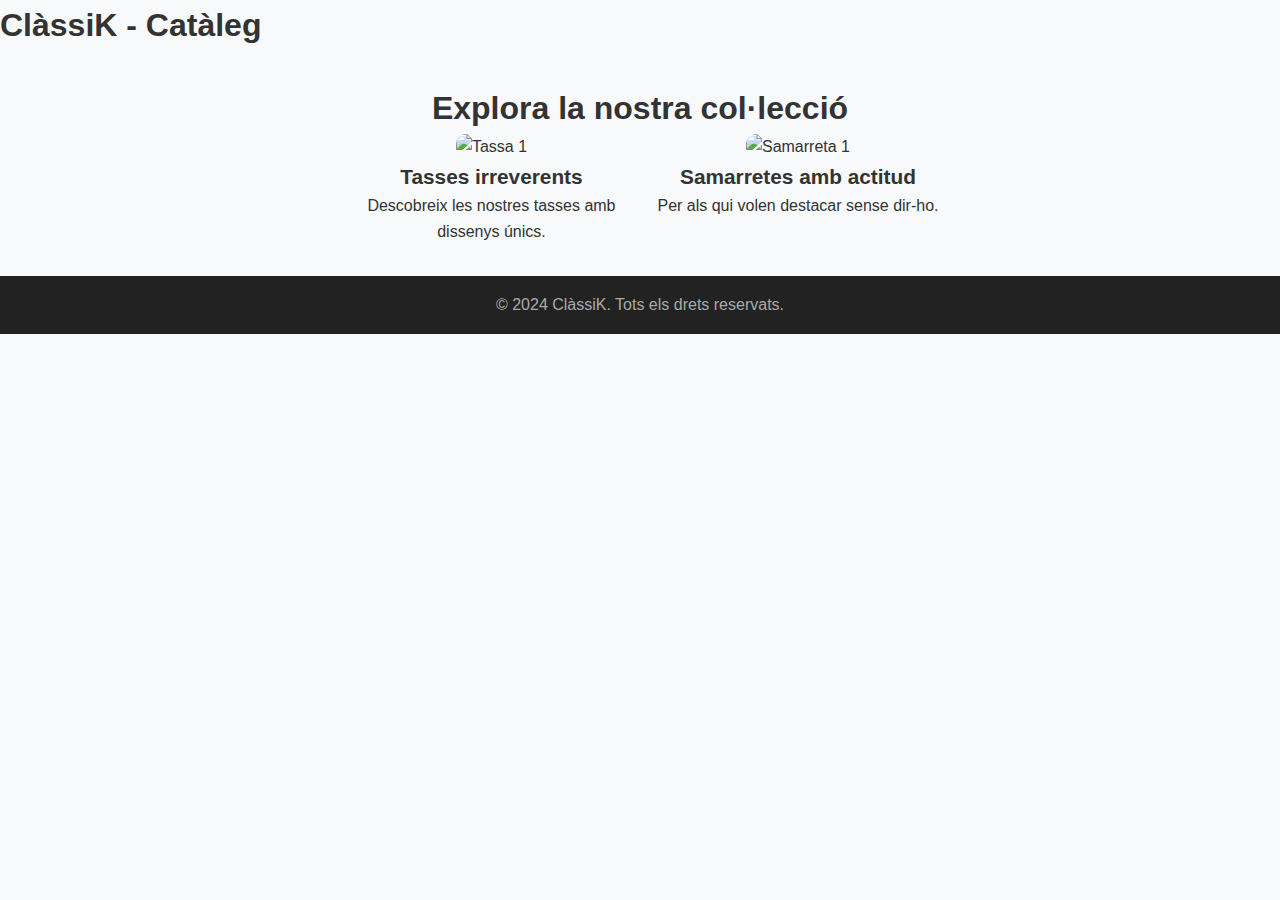
==== catalog.html @ ed699264 "Canvi de nom i reestructuració de tots els arxius" ====
<!DOCTYPE html>
<html lang="ca">
<head>
  <meta charset="UTF-8">
  <meta name="viewport" content="width=device-width, initial-scale=1.0">
  <title>ClàssiK - Catàleg</title>
  <link rel="stylesheet" href="style.css">
</head>
<body>
  <!-- Header -->
  <header>
    <h1>ClàssiK - Catàleg</h1>
  </header>

  <!-- Catàleg -->
  <section class="catalog">
    <h2>Explora la nostra col·lecció</h2>
    <div class="productes">
      <div class="producte">
        <img src="https://via.placeholder.com/300" alt="Tassa 1">
        <h3>Tasses irreverents</h3>
        <p>Descobreix les nostres tasses amb dissenys únics.</p>
      </div>
      <div class="producte">
        <img src="https://via.placeholder.com/300" alt="Samarreta 1">
        <h3>Samarretes amb actitud</h3>
        <p>Per als qui volen destacar sense dir-ho.</p>
      </div>
    </div>
  </section>

  <!-- Footer -->
  <footer>
    &copy; 2024 ClàssiK. Tots els drets reservats.
  </footer>
</body>
</html>
---- style.css ----
/* General */
* {
  margin: 0;
  padding: 0;
  box-sizing: border-box;
}

body {
  font-family: 'Arial', sans-serif;
  line-height: 1.6;
  color: #333;
  background-color: #f8f9fa;
}

a {
  text-decoration: none;
  color: inherit;
}

h1, h2, h3 {
  font-weight: bold;
}

/* Hero Section */
.hero {
  display: flex;
  align-items: center;
  justify-content: center;
  height: 100vh;
  background: linear-gradient(to bottom, rgba(0, 0, 0, 0.6), rgba(0, 0, 0, 0.6)),
              url('https://via.placeholder.com/1920x1080') no-repeat center center/cover;
  color: #fff;
  text-align: center;
  padding: 1rem;
}

.hero h1 {
  font-size: 3rem;
}

.hero p {
  font-size: 1.2rem;
}

.hero .cta {
  padding: 1rem 2rem;
  background-color: #e63946;
  color: #fff;
  border: none;
  border-radius: 5px;
  font-size: 1rem;
  cursor: pointer;
  transition: background 0.3s;
}

.hero .cta:hover {
  background-color: #d62828;
}

/* Qui som */
.qui-som {
  padding: 2rem 1rem;
  text-align: center;
}

.qui-som h2 {
  font-size: 2rem;
}

.qui-som p {
  font-size: 1rem;
}

/* Valors */
.valors {
  display: flex;
  flex-wrap: wrap;
  justify-content: center;
  padding: 2rem 1rem;
}

.valors .valor {
  max-width: 300px;
  margin: 1rem;
  text-align: center;
}

.valors h3 {
  font-size: 1.5rem;
}

.valors p {
  font-size: 1rem;
}

/* Catàleg */
.catalog {
  padding: 2rem 1rem;
  text-align: center;
}

.catalog h2 {
  font-size: 2rem;
}

.productes {
  display: flex;
  flex-wrap: wrap;
  justify-content: center;
  gap: 1rem;
}

.producte {
  max-width: 300px;
  text-align: center;
}

.producte img {
  width: 100%;
  border-radius: 10px;
}

.producte h3 {
  font-size: 1.3rem;
}

.producte p {
  font-size: 1rem;
}

/* Testimonis */
.testimonis {
  padding: 2rem 1rem;
  text-align: center;
}

.testimonis h2 {
  font-size: 2rem;
}

.testimoni {
  margin-bottom: 1rem;
}

.testimoni p {
  font-size: 1rem;
  font-style: italic;
}

.testimoni span {
  display: block;
  font-size: 0.9rem;
}

/* Contacte */
.contacte {
  padding: 2rem 1rem;
  text-align: center;
}

.contacte h2 {
  font-size: 2rem;
}

.contacte form {
  display: flex;
  flex-direction: column;
  align-items: center;
}

.contacte input, .contacte textarea {
  margin: 0.5rem 0;
  padding: 0.5rem;
  width: 100%;
  max-width: 400px;
  border: 1px solid #ccc;
  border-radius: 5px;
}

.contacte button {
  padding: 0.5rem 1rem;
  background-color: #e63946;
  color: #fff;
  border: none;
  border-radius: 5px;
  cursor: pointer;
  transition: background 0.3s;
}

.contacte button:hover {
  background-color: #d62828;
}

/* Footer */
footer {
  padding: 1rem;
  text-align: center;
  background: #222;
  color: #aaa;
}

/* Responsive adjustments */
@media (max-width: 768px) {
  .hero h1 {
    font-size: 2.5rem;
  }

  .hero p {
    font-size: 1rem;
  }

  .hero .cta {
    font-size: 0.9rem;
    padding: 0.8rem 1.5rem;
  }

  .valors {
    flex-direction: column;
  }

  .productes {
    flex-direction: column;
    gap: 1.5rem;
  }

  .catalog h2, .testimonis h2, .contacte h2 {
    font-size: 1.8rem;
  }

  .testimoni p {
    font-size: 0.9rem;
  }
}

@media (max-width: 480px) {
  .hero h1 {
    font-size: 2rem;
  }

  .hero p {
    font-size: 0.9rem;
  }

  .hero .cta {
    font-size: 0.8rem;
    padding: 0.6rem 1rem;
  }

  .valors, .productes {
    padding: 1rem;
  }

  .valors .valor, .producte {
    margin: 0.5rem 0;
  }

  .contacte input, .contacte textarea {
    width: 90%;
  }
}
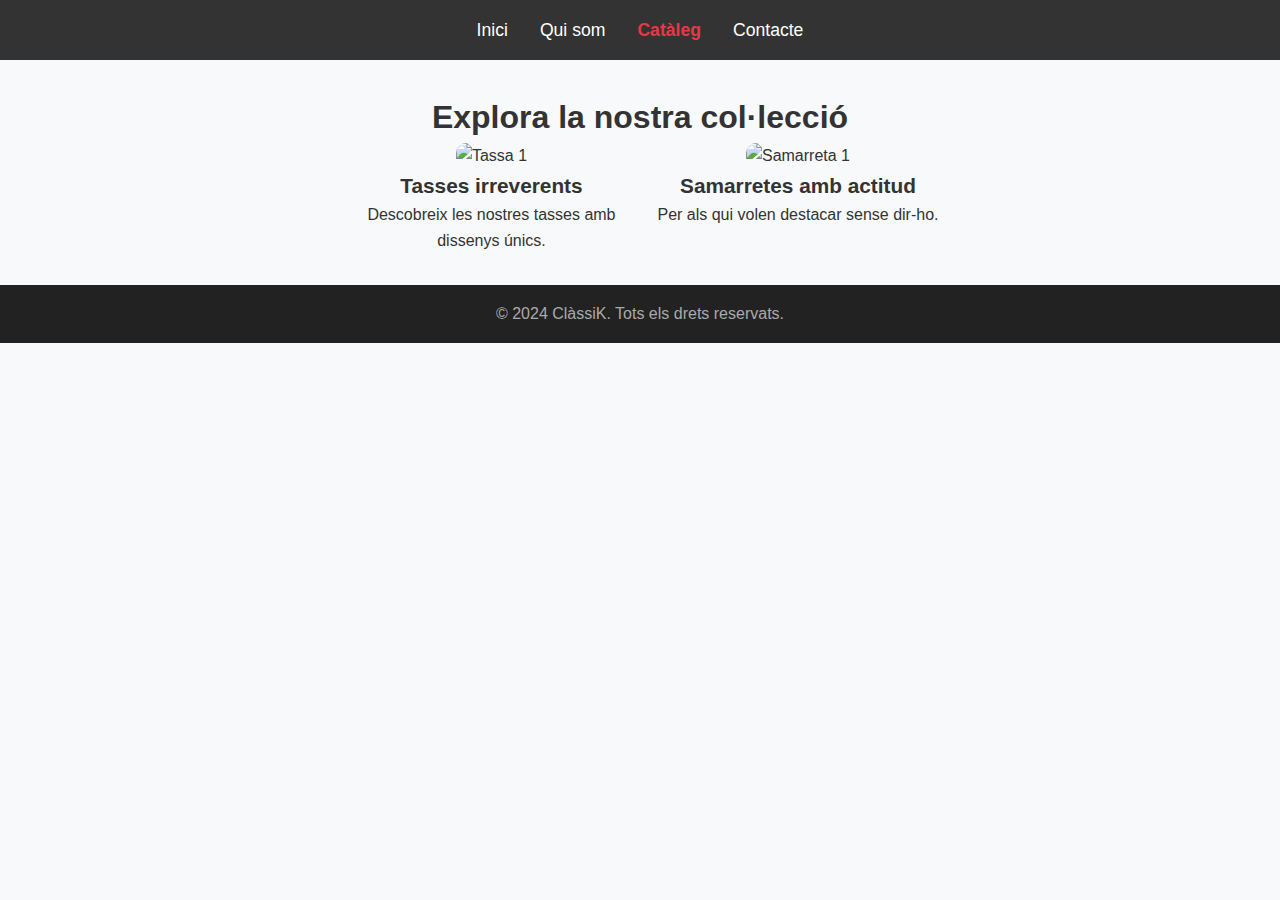
==== commit ac0f4c09: "Canvis generals" ====
--- a/catalog.html
+++ b/catalog.html
@@ -1,4 +1,3 @@
-
 <!DOCTYPE html>
 <html lang="ca">
 <head>
@@ -8,9 +7,17 @@
   <link rel="stylesheet" href="style.css">
 </head>
 <body>
+
   <!-- Header -->
-  <header>
-    <h1>ClàssiK - Catàleg</h1>
+  <header class="navbar">
+    <nav>
+      <ul>
+        <li><a href="index.html">Inici</a></li>
+        <li><a href="qui_som.html">Qui som</a></li>
+        <li><a href="catalog.html" class="active">Catàleg</a></li>
+        <li><a href="contacte.html">Contacte</a></li>
+      </ul>
+    </nav>
   </header>
 
   <!-- Catàleg -->
--- a/style.css
+++ b/style.css
@@ -57,6 +57,54 @@
 .hero .cta:hover {
   background-color: #d62828;
 }
+
+/* Navbar */
+.navbar {
+  background-color: #333;
+  color: #fff;
+  padding: 1rem;
+}
+
+.navbar nav ul {
+  display: flex;
+  justify-content: center;
+  list-style: none;
+  margin: 0;
+  padding: 0;
+}
+
+.navbar nav ul li {
+  margin: 0 1rem;
+}
+
+.navbar nav ul li a {
+  color: #fff;
+  text-decoration: none;
+  font-size: 1.1rem;
+  transition: color 0.3s;
+}
+
+.navbar nav ul li a:hover {
+  color: #e63946;
+}
+
+/* Responsive Navbar */
+@media (max-width: 768px) {
+  .navbar nav ul {
+    flex-direction: column;
+    align-items: center;
+  }
+
+  .navbar nav ul li {
+    margin: 0.5rem 0;
+  }
+}
+
+.navbar nav ul li a.active {
+  color: #e63946;
+  font-weight: bold;
+}
+
 
 /* Qui som */
 .qui-som {
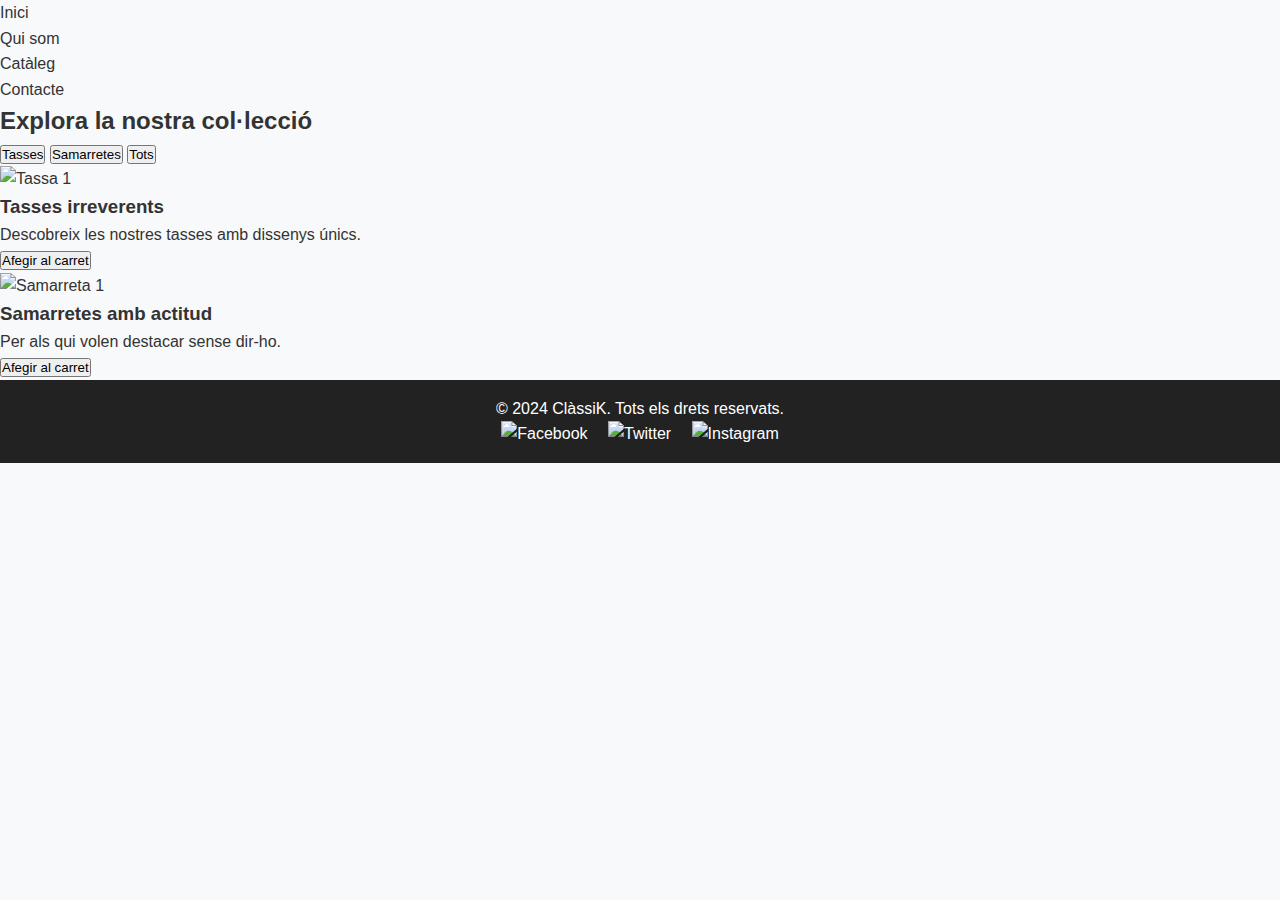
==== commit 8ab5eb50: "Afegir carret i modificacions" ====
--- a/catalog.html
+++ b/catalog.html
@@ -1,3 +1,4 @@
+
 <!DOCTYPE html>
 <html lang="ca">
 <head>
@@ -5,6 +6,7 @@
   <meta name="viewport" content="width=device-width, initial-scale=1.0">
   <title>ClàssiK - Catàleg</title>
   <link rel="stylesheet" href="style.css">
+  <script src="carret.js" defer></script>
 </head>
 <body>
 
@@ -23,23 +25,35 @@
   <!-- Catàleg -->
   <section class="catalog">
     <h2>Explora la nostra col·lecció</h2>
-    <div class="productes">
-      <div class="producte">
+    <div class="filters">
+      <button onclick="filterProducts('tasses')">Tasses</button>
+      <button onclick="filterProducts('samarretes')">Samarretes</button>
+      <button onclick="filterProducts('all')">Tots</button>
+    </div>
+    <div class="productes" id="product-list">
+      <div class="producte" data-category="tasses">
         <img src="https://via.placeholder.com/300" alt="Tassa 1">
         <h3>Tasses irreverents</h3>
         <p>Descobreix les nostres tasses amb dissenys únics.</p>
+        <button onclick="addToCart('Tassa 1')">Afegir al carret</button>
       </div>
-      <div class="producte">
+      <div class="producte" data-category="samarretes">
         <img src="https://via.placeholder.com/300" alt="Samarreta 1">
         <h3>Samarretes amb actitud</h3>
         <p>Per als qui volen destacar sense dir-ho.</p>
+        <button onclick="addToCart('Samarreta 1')">Afegir al carret</button>
       </div>
     </div>
   </section>
 
   <!-- Footer -->
   <footer>
-    &copy; 2024 ClàssiK. Tots els drets reservats.
+    <p>&copy; 2024 ClàssiK. Tots els drets reservats.</p>
+    <div class="social-icons">
+      <a href="#"><img src="icon-facebook.png" alt="Facebook"></a>
+      <a href="#"><img src="icon-twitter.png" alt="Twitter"></a>
+      <a href="#"><img src="icon-instagram.png" alt="Instagram"></a>
+    </div>
   </footer>
 </body>
 </html>
--- a/style.css
+++ b/style.css
@@ -22,288 +22,44 @@
   font-weight: bold;
 }
 
-/* Hero Section */
-.hero {
-  display: flex;
-  align-items: center;
-  justify-content: center;
-  height: 100vh;
-  background: linear-gradient(to bottom, rgba(0, 0, 0, 0.6), rgba(0, 0, 0, 0.6)),
-              url('https://via.placeholder.com/1920x1080') no-repeat center center/cover;
-  color: #fff;
+/* Footer */
+footer {
   text-align: center;
   padding: 1rem;
+  background-color: #222;
+  color: #fff;
 }
 
-.hero h1 {
-  font-size: 3rem;
+footer .social-icons a {
+  margin: 0 0.5rem;
+  display: inline-block;
 }
 
-.hero p {
-  font-size: 1.2rem;
+footer .social-icons img {
+  width: 24px;
+  height: 24px;
 }
 
-.hero .cta {
-  padding: 1rem 2rem;
-  background-color: #e63946;
-  color: #fff;
-  border: none;
-  border-radius: 5px;
-  font-size: 1rem;
-  cursor: pointer;
-  transition: background 0.3s;
+/* Rotació de testimonis */
+#testimonis-container {
+  position: relative;
+  height: 100px;
+  overflow: hidden;
 }
 
-.hero .cta:hover {
-  background-color: #d62828;
+#testimonis-container p, #testimonis-container span {
+  position: absolute;
+  animation: slide 5s infinite;
 }
 
-/* Navbar */
-.navbar {
-  background-color: #333;
-  color: #fff;
-  padding: 1rem;
-}
-
-.navbar nav ul {
-  display: flex;
-  justify-content: center;
-  list-style: none;
-  margin: 0;
-  padding: 0;
-}
-
-.navbar nav ul li {
-  margin: 0 1rem;
-}
-
-.navbar nav ul li a {
-  color: #fff;
-  text-decoration: none;
-  font-size: 1.1rem;
-  transition: color 0.3s;
-}
-
-.navbar nav ul li a:hover {
-  color: #e63946;
-}
-
-/* Responsive Navbar */
-@media (max-width: 768px) {
-  .navbar nav ul {
-    flex-direction: column;
-    align-items: center;
+@keyframes slide {
+  0%, 20% {
+    top: 100%;
   }
-
-  .navbar nav ul li {
-    margin: 0.5rem 0;
+  40%, 60% {
+    top: 0;
+  }
+  80%, 100% {
+    top: -100%;
   }
 }
-
-.navbar nav ul li a.active {
-  color: #e63946;
-  font-weight: bold;
-}
-
-
-/* Qui som */
-.qui-som {
-  padding: 2rem 1rem;
-  text-align: center;
-}
-
-.qui-som h2 {
-  font-size: 2rem;
-}
-
-.qui-som p {
-  font-size: 1rem;
-}
-
-/* Valors */
-.valors {
-  display: flex;
-  flex-wrap: wrap;
-  justify-content: center;
-  padding: 2rem 1rem;
-}
-
-.valors .valor {
-  max-width: 300px;
-  margin: 1rem;
-  text-align: center;
-}
-
-.valors h3 {
-  font-size: 1.5rem;
-}
-
-.valors p {
-  font-size: 1rem;
-}
-
-/* Catàleg */
-.catalog {
-  padding: 2rem 1rem;
-  text-align: center;
-}
-
-.catalog h2 {
-  font-size: 2rem;
-}
-
-.productes {
-  display: flex;
-  flex-wrap: wrap;
-  justify-content: center;
-  gap: 1rem;
-}
-
-.producte {
-  max-width: 300px;
-  text-align: center;
-}
-
-.producte img {
-  width: 100%;
-  border-radius: 10px;
-}
-
-.producte h3 {
-  font-size: 1.3rem;
-}
-
-.producte p {
-  font-size: 1rem;
-}
-
-/* Testimonis */
-.testimonis {
-  padding: 2rem 1rem;
-  text-align: center;
-}
-
-.testimonis h2 {
-  font-size: 2rem;
-}
-
-.testimoni {
-  margin-bottom: 1rem;
-}
-
-.testimoni p {
-  font-size: 1rem;
-  font-style: italic;
-}
-
-.testimoni span {
-  display: block;
-  font-size: 0.9rem;
-}
-
-/* Contacte */
-.contacte {
-  padding: 2rem 1rem;
-  text-align: center;
-}
-
-.contacte h2 {
-  font-size: 2rem;
-}
-
-.contacte form {
-  display: flex;
-  flex-direction: column;
-  align-items: center;
-}
-
-.contacte input, .contacte textarea {
-  margin: 0.5rem 0;
-  padding: 0.5rem;
-  width: 100%;
-  max-width: 400px;
-  border: 1px solid #ccc;
-  border-radius: 5px;
-}
-
-.contacte button {
-  padding: 0.5rem 1rem;
-  background-color: #e63946;
-  color: #fff;
-  border: none;
-  border-radius: 5px;
-  cursor: pointer;
-  transition: background 0.3s;
-}
-
-.contacte button:hover {
-  background-color: #d62828;
-}
-
-/* Footer */
-footer {
-  padding: 1rem;
-  text-align: center;
-  background: #222;
-  color: #aaa;
-}
-
-/* Responsive adjustments */
-@media (max-width: 768px) {
-  .hero h1 {
-    font-size: 2.5rem;
-  }
-
-  .hero p {
-    font-size: 1rem;
-  }
-
-  .hero .cta {
-    font-size: 0.9rem;
-    padding: 0.8rem 1.5rem;
-  }
-
-  .valors {
-    flex-direction: column;
-  }
-
-  .productes {
-    flex-direction: column;
-    gap: 1.5rem;
-  }
-
-  .catalog h2, .testimonis h2, .contacte h2 {
-    font-size: 1.8rem;
-  }
-
-  .testimoni p {
-    font-size: 0.9rem;
-  }
-}
-
-@media (max-width: 480px) {
-  .hero h1 {
-    font-size: 2rem;
-  }
-
-  .hero p {
-    font-size: 0.9rem;
-  }
-
-  .hero .cta {
-    font-size: 0.8rem;
-    padding: 0.6rem 1rem;
-  }
-
-  .valors, .productes {
-    padding: 1rem;
-  }
-
-  .valors .valor, .producte {
-    margin: 0.5rem 0;
-  }
-
-  .contacte input, .contacte textarea {
-    width: 90%;
-  }
-}
